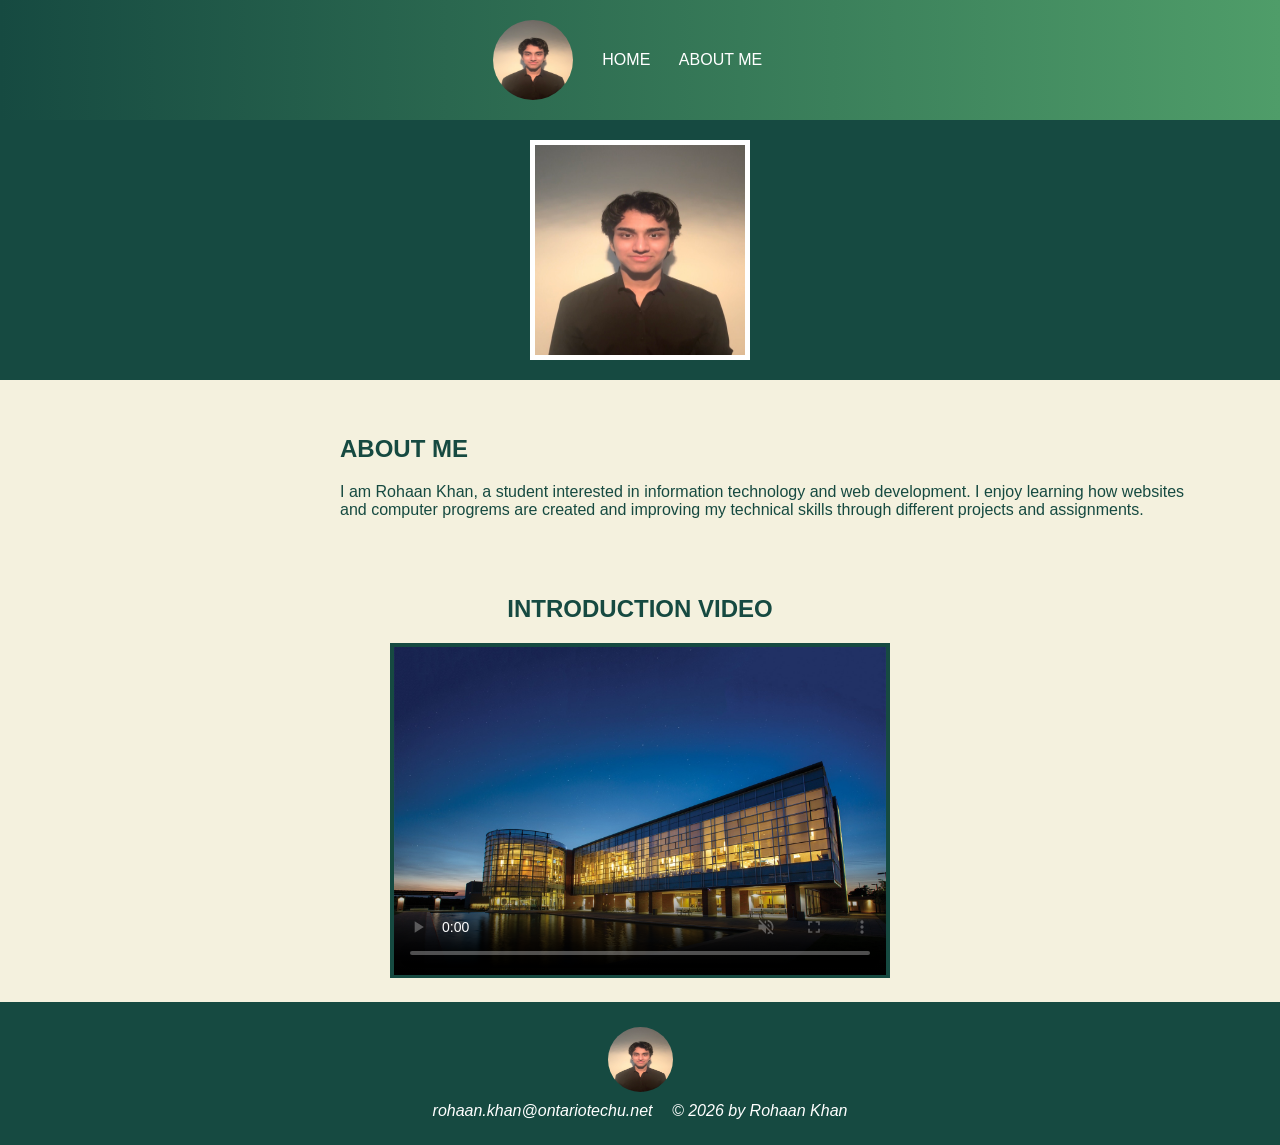
==== about.html @ 54850cbd "Complete ABOUT ME page and add introduction video" ====
<!DOCTYPE html>
<html lang="en">
<head>
    <meta charset="UTF-8">
    <meta name="viewport" content="width=device-width, initial-scale=1.0">
    <title>Rohaan Khan - About Me</title>
    <link rel="stylesheet" href="style.css">
    <link rel="stylesheet" href="desktop.css" media="only screen and (min-width: 960px)">
    <link rel="stylesheet" href="tablet.css" media="only screen and (min-width: 481px) and (max-width: 959px)">
    <link rel="stylesheet" href="phone.css" media="only screen and (max-width: 480px)">
</head>
<body>
    <header>
        <img class="avatar" src="photo.png" alt="Rohaan Khan profile photo">
        <nav>
            <a href="index.html">HOME</a>
            <a href="about.html">ABOUT ME</a>
        </nav>
    </header>

    <section class="photo-banner">
        <img class="about-photo" src="photo.png" alt="Photo of Rohaan Khan">
    </section>

    <section class="about-info">
        <h1>ABOUT ME</h1>
        <p>I am Rohaan Khan, a student interested in information technology and web development. I enjoy learning how websites and computer progrems are created and improving my technical skills through different projects and assignments.</p>
    </section>

    <section class="video-section">
        <h2>INTRODUCTION VIDEO</h2>
        <video controls poster="poster.png" width="500" height="281" muted>
            <source src="introduction.mp4" type="video/mp4">
            <source src="introduction.ogv" type="video/ogg">
            Your browser doesn't support the video tag
        </video>
    </section>

    <footer>
        <img class="footer-avatar" src="photo.png" alt="Rohaan Khan profile photo">
        <address>rohaan.khan@ontariotechu.net</address>
        <p>&copy; 2026 by Rohaan Khan</p>
    </footer>
</body>
</html>
---- style.css ----
@charset "UTF-8";

* {
    box-sizing: border-box;
}

body {
    margin: 0px;
    padding: 0px;
    font-family: Arial, sans-serif;
    color: #164A41;
    background: #F4F1DE;
}

header {
    background: linear-gradient(to right, #164A41 0%, #4F9D69 100%);
    padding: 20px;
    text-align: center;
}

.avatar {
    width: 80px;
    height: 80px;
    border-radius: 50%;
    display: inline-block;
    vertical-align: middle;
    margin-right: 25px;
}

nav {
    display: inline-block;
    vertical-align: middle;
}

nav a {
    color: #FFFFFF;
    text-decoration: none;
    margin-right: 25px;
}

nav a:hover {
    text-decoration: underline;
}

.welcome-box {
    background: linear-gradient(135deg, #A7C9A0 0%, #4F9D69 100%);
    border: 2px solid #164A41;
}

.photo-banner {
    background: #164A41;
    text-align: center;
}

.about-photo {
    border: 5px solid #FFFFFF;
}

.about-info p {
    margin-top: 0px;
}

.video-section {
    text-align: center;
}

.video-section video {
    width: 500px;
    height: auto;
    max-width: 100%;
    border: 4px solid #164A41;
    background: #164A41;
}


footer {
    background: #164A41;
    color: #FFFFFF;
    text-align: center;
    padding: 25px 15px;
    font-style: italic;
}

.footer-avatar {
    width: 65px;
    height: 65px;
    border-radius: 50%;
    display: block;
    margin-left: auto;
    margin-right: auto;
    margin-bottom: 10px;
}

footer address {
    display: inline;
    font-style: italic;
}

footer p {
    display: inline;
    margin-left: 15px;
}
---- desktop.css ----
@charset "UTF-8";

header {
    min-height: 120px;
}

.home-content {
    padding: 120px 20px;
    text-align: center;
}

.welcome-box {
    width: 70%;
    margin-left: auto;
    margin-right: auto;
    padding: 55px 30px;
    border-radius: 12px;

}

.welcome-box h1 {
    margin: 0px 0px 15px 0px;
}

.welcome-box p {
    margin: 0px;
    font-size: 20px;
}

.photo-banner {
    height: 260px;
    padding-top: 20px;
}

.about-photo {
    width: 220px;
    height: 220px;
}

.about-info {
    width: 70%;
    margin-left: 25%;
    padding: 35px 20px 20px 20px;
}

.video-section {
    padding: 20px;
}

@media (max-width: 1100px) {
    .welcome-box {
        width: 85%;
    }
}
---- tablet.css ----
@charset "UTF-8";

header {
    min-height: 110px;
    padding: 15px;
}

.avatar {
    width: 75px;
    height: 75px;
    margin-right: 15px;
}

nav a {
    margin-right: 15px;
}

.home-continent {
    padding: 100px 15px;
    text-align: center;
}

.welcome-box {
    width: 85%;
    margin-left: auto;
    margin-right: auto;
    padding: 45px 25px;
    border-radius: 12px;
}

.welcome-box p {
    margin: 0px;
    font-size: 18px
}

.photo-banner {
    height: 235px;
    padding-top: 15px;
}

.about-photo {
    width: 200px;
    height: 200px;
}

.about-info {
    width: 80%;
    margin-left: 20%;
    padding: 30px 15px 15px 15px;
}

.video-section {
    padding: 20px 15px;
}

.video-section video {
    max-width: 90%;
}
---- phone.css ----
@charset "UTF-8";

header {
    padding: 15px;

}

.avatar {
    width: 75px;
    height: 75px;
    display: block;
    margin-left: auto;
    margin-right: auto;
}

nav {
    display: block;
    margin: 15px 0px 0px 0px;
}

nav a {
    display: block;
    background: #A7C9A0;
    color: #164A41;
    padding: 10px;
    margin: 7px 0px;
    border-radius: 5px;

}

nav a:hover {
    background: #FFFFFF;
    color: #164A41;
    text-decoration: none;
}

.home-content {
    padding: 60px 12px;
    text-align: center;
}

.welcome-box {
    width: 100%;
    margin: 0px;
    padding: 35px 15px;
    border-radius: 10px;
}

.welcome-box h1 {
    font-size: 25px;
    margin: 0px 0px 12px 0px;
}

.welcome-box p {
    font-size: 17px;
    margin: 0px;
}

.photo-banner {
    height: 210px;
    padding-top: 15px;
}

.about-photo {
    width: 180px;
    height: 180px;
    border-width: 4px;
}

.about-info {
    width: 100%;
    margin-left: 0px;
    padding: 25px 15px 10px 15px;
}

.video-section {
    padding: 15px 10px 30px 10px;
}

.video-section video {
    width: 100%;
}

footer {
    padding: 22px 12px;
}

.footer-avatar {
    width: 60px;
    height: 60px;
}

footer address {
    display: block;
    margin-bottom: 7px;
}

footer p {
    display: block;
    margin: 0px;
}
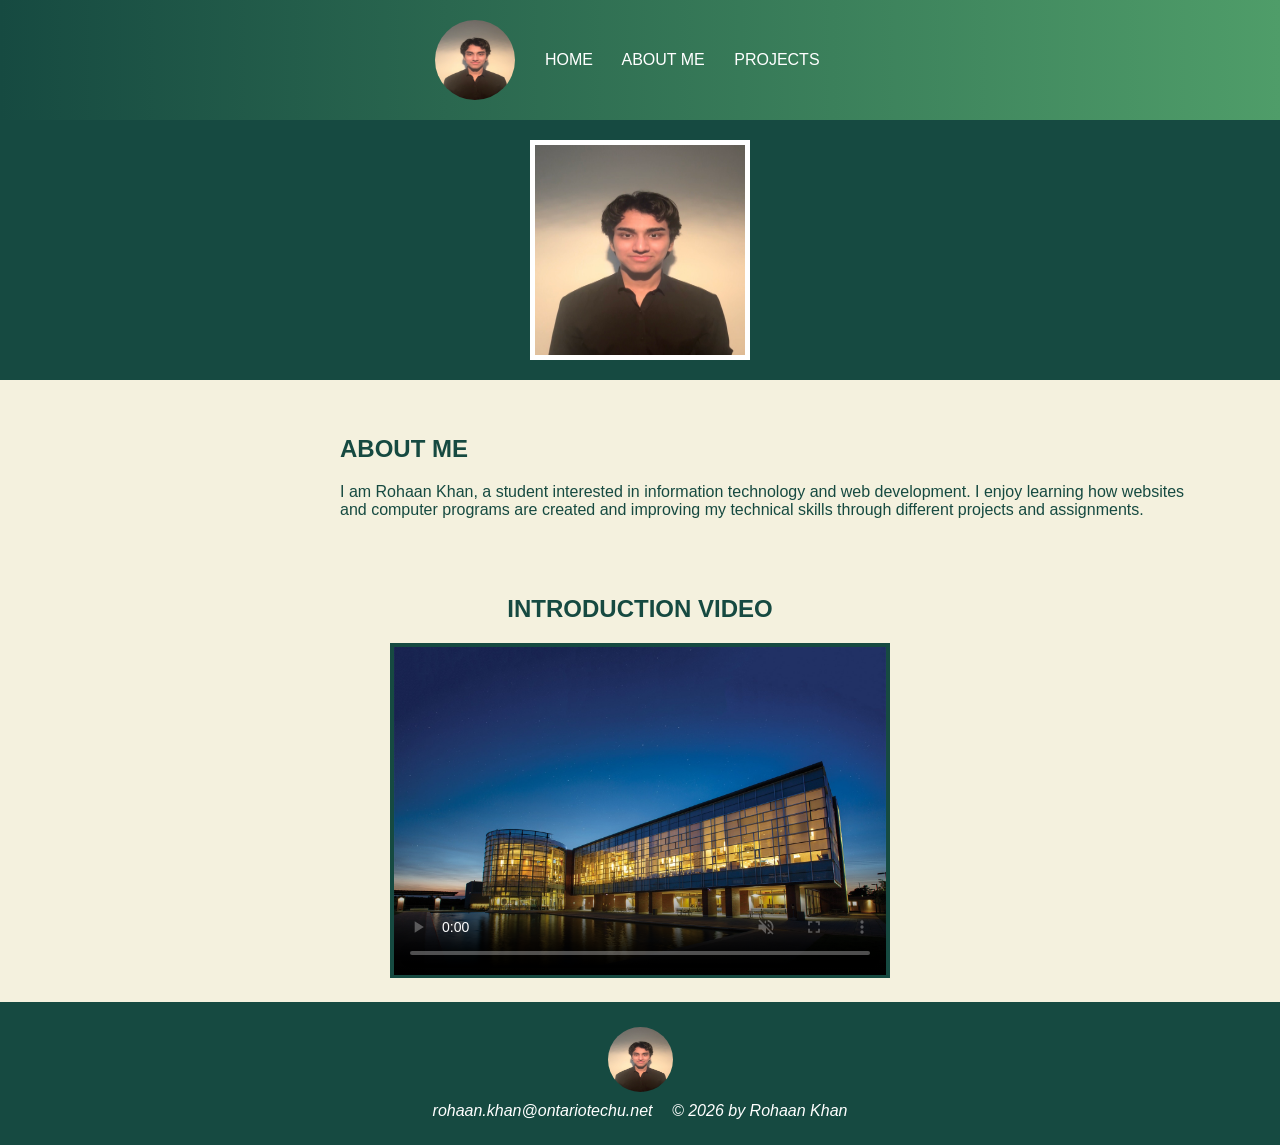
==== commit 2aa6865d: "Add Projects page" ====
--- a/about.html
+++ b/about.html
@@ -15,6 +15,7 @@
         <nav>
             <a href="index.html">HOME</a>
             <a href="about.html">ABOUT ME</a>
+            <a href="projects.html">PROJECTS</a>
         </nav>
     </header>
 
@@ -24,7 +25,7 @@
 
     <section class="about-info">
         <h1>ABOUT ME</h1>
-        <p>I am Rohaan Khan, a student interested in information technology and web development. I enjoy learning how websites and computer progrems are created and improving my technical skills through different projects and assignments.</p>
+        <p>I am Rohaan Khan, a student interested in information technology and web development. I enjoy learning how websites and computer programs are created and improving my technical skills through different projects and assignments.</p>
     </section>
 
     <section class="video-section">
--- a/style.css
+++ b/style.css
@@ -72,6 +72,12 @@
     background: #164A41;
 }
 
+.project-card {
+    background: #FFFFFF;
+    border: 2px solid #4F9D69;
+    border-radius: 8px;
+}
+
 
 footer {
     background: #164A41;
--- a/desktop.css
+++ b/desktop.css
@@ -47,6 +47,27 @@
     padding: 20px;
 }
 
+.projects-section {
+    width: 75%;
+    margin-left: auto;
+    margin-right: auto;
+    padding: 45px 20px;
+}
+
+.projects-section h1 {
+    text-align: center;
+    margin-bottom: 30px;
+}
+
+.project-card {
+    padding: 20px;
+    margin-bottom: 20px;
+}
+
+.project-card h2 {
+    margin-top: 0px;
+}
+
 @media (max-width: 1100px) {
     .welcome-box {
         width: 85%;
--- a/tablet.css
+++ b/tablet.css
@@ -15,7 +15,7 @@
     margin-right: 15px;
 }
 
-.home-continent {
+.home-content {
     padding: 100px 15px;
     text-align: center;
 }
@@ -56,3 +56,32 @@
 .video-section video {
     max-width: 90%;
 }
+
+.projects-section {
+    width: 90%;
+    margin-left: auto;
+    margin-right: auto;
+    padding: 40px 10px;
+}
+
+.projects-section h1 {
+    text-align: center;
+}
+
+.project-card {
+    padding: 18px;
+    margin-bottom:18px;
+}
+
+footer {
+    padding: 22px 15px;
+}
+
+.footer-avatar {
+    width: 60px;
+    height:60px;
+}
+
+footer p {
+    margin-left: 12px;
+}
--- a/phone.css
+++ b/phone.css
@@ -81,6 +81,26 @@
     width: 100%;
 }
 
+.projects-section {
+    width: 100%;
+    margin:0px;
+    padding: 30px 12px;
+}
+
+.projects-section h1 {
+    text-align: center;
+    font-size: 27px;
+}
+
+.project-card {
+    padding: 16px;
+    margin-bottom: 16px;
+}
+
+.project-card h2 {
+    font-size: 20px;
+}
+
 footer {
     padding: 22px 12px;
 }
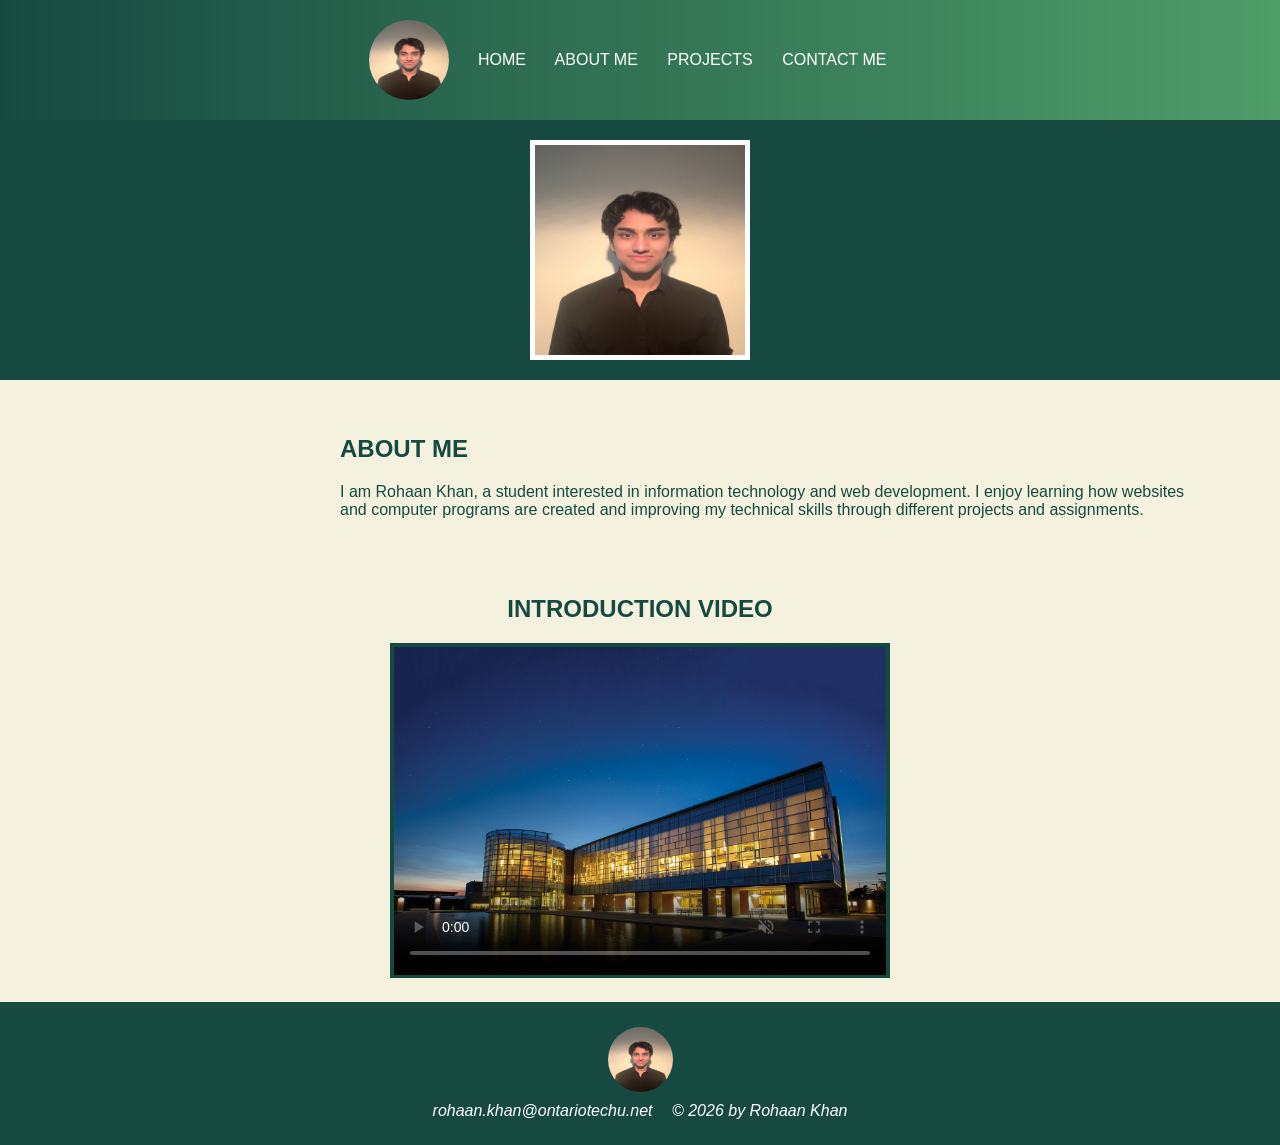
==== commit 676d1110: "Contact me page added" ====
--- a/about.html
+++ b/about.html
@@ -16,6 +16,7 @@
             <a href="index.html">HOME</a>
             <a href="about.html">ABOUT ME</a>
             <a href="projects.html">PROJECTS</a>
+            <a href="contact.html">CONTACT ME</a>
         </nav>
     </header>
 
--- a/style.css
+++ b/style.css
@@ -78,6 +78,61 @@
     border-radius: 8px;
 }
 
+.contact-section h1 {
+    text-align: center;
+}
+
+form p {
+    margin: 18px 0px;
+}
+
+label {
+    display: block;
+    margin-bottom: 7px;
+}
+
+input[type="text"],
+input[type="email"],
+input[type="tel"],
+textarea {
+    width: 100%;
+    padding: 10px;
+    border: 1px solid #164A41;
+    border-radius: 5px;
+    font-family: inherit;
+}
+
+.contact-section h2 {
+    font-size: 18px;
+    margin-top: 25px;
+}
+
+.colour-check label {
+    display: inline-block;
+    margin-right: 10px;
+}
+
+.colour-check input {
+    width: 180px;
+}
+
+.form-buttons {
+    text-align: left;
+}
+
+.form-buttons input {
+    padding: 10px 22px;
+    margin-right: 10px;
+    background: #164A41;
+    color: #FFFFFF;
+    border: 0px;
+    border-radius: 5px;
+    cursor: pointer;
+}
+
+.form-buttons input:hover {
+    background: #4F9D69
+}
 
 footer {
     background: #164A41;
@@ -105,4 +160,4 @@
 footer p {
     display: inline;
     margin-left: 15px;
-}+}
--- a/desktop.css
+++ b/desktop.css
@@ -68,8 +68,25 @@
     margin-top: 0px;
 }
 
+.contact-section {
+    width: 65%;
+    margin-left: auto;
+    margin-right: auto;
+    padding: 45px 20px;
+}
+
+form {
+    max-width: 600px;
+    margin-left: auto;
+    margin-right: auto;
+}
+
 @media (max-width: 1100px) {
     .welcome-box {
         width: 85%;
     }
+
+    .contact-section {
+        width: 80%;
+    }
 }
--- a/tablet.css
+++ b/tablet.css
@@ -73,6 +73,23 @@
     margin-bottom:18px;
 }
 
+.contact-section {
+    width: 85%;
+    margin-left: auto;
+    margin-right: auto;
+    padding: 40px 15px;
+}
+
+form {
+    max-width: 600px;
+    margin-left: auto;
+    margin-right: auto;
+}
+
+.colour-check input {
+    width: 160px;
+}
+
 footer {
     padding: 22px 15px;
 }
@@ -84,4 +101,4 @@
 
 footer p {
     margin-left: 12px;
-}+}
--- a/phone.css
+++ b/phone.css
@@ -101,6 +101,26 @@
     font-size: 20px;
 }
 
+.contact-section {
+    width: 100px;
+    margin: 0px;
+    padding: 30px 15px;
+}
+
+.colour-check label {
+    display: block;
+    margin-right: 0px;
+}
+
+.colour-check input {
+    width: 100%;
+}
+
+.form-buttons input {
+    padding: 10px 20px;
+    margin-right: 8px;
+}
+
 footer {
     padding: 22px 12px;
 }
@@ -118,4 +138,4 @@
 footer p {
     display: block;
     margin: 0px;
-}+}
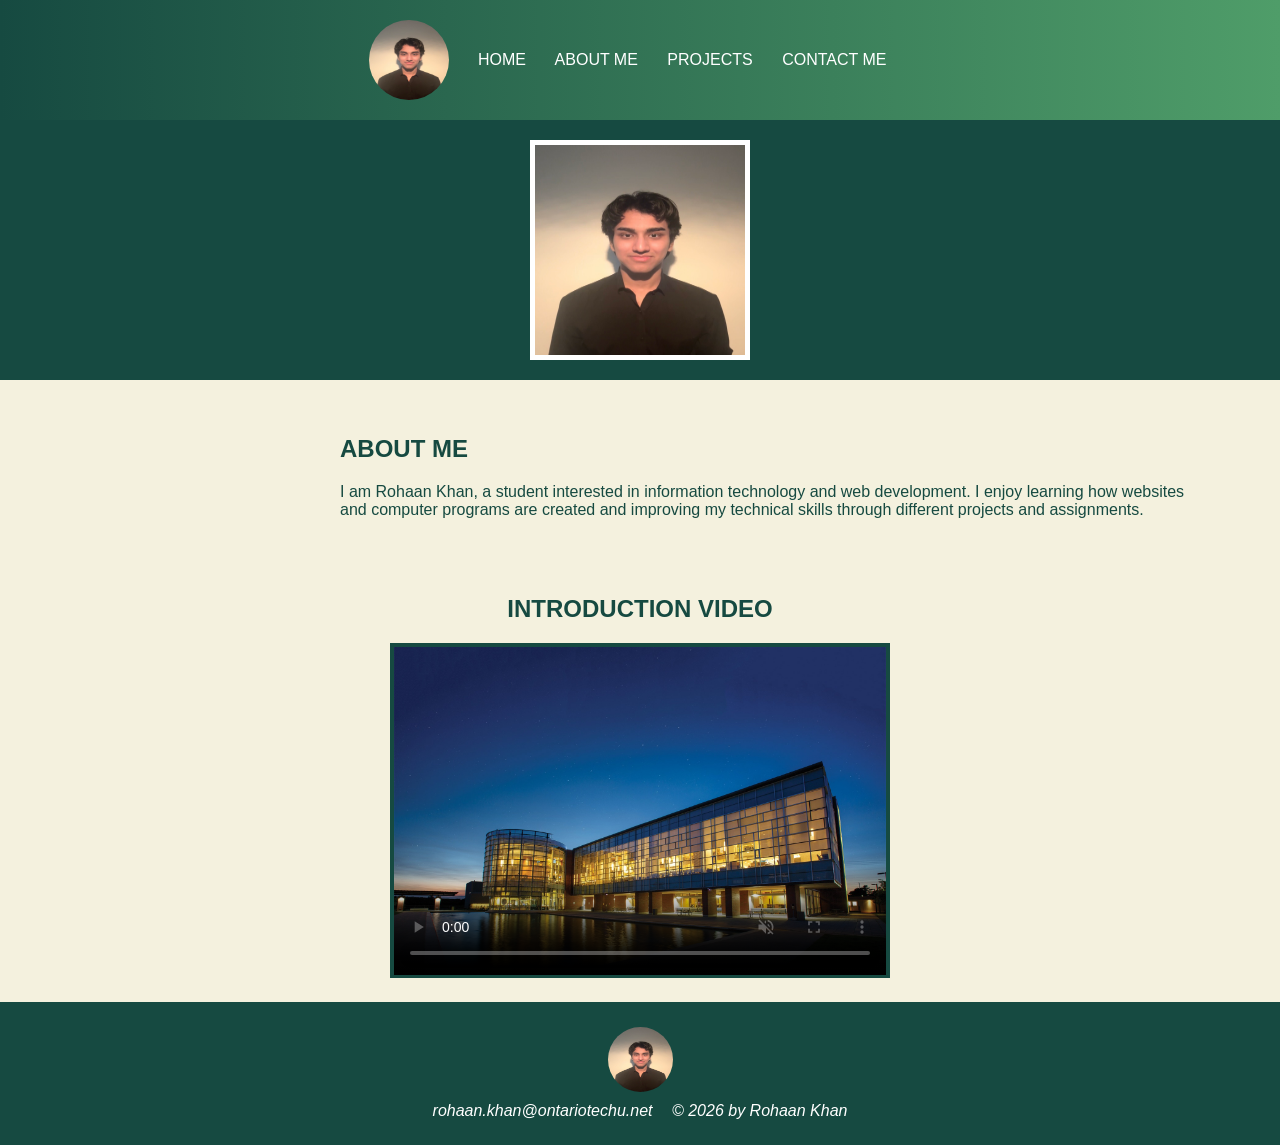
==== commit 201122e7: "about html modified" ====
--- a/about.html
+++ b/about.html
@@ -20,9 +20,9 @@
         </nav>
     </header>
 
-    <section class="photo-banner">
+     <div class="photo-banner">
         <img class="about-photo" src="photo.png" alt="Photo of Rohaan Khan">
-    </section>
+     </div>
 
     <section class="about-info">
         <h1>ABOUT ME</h1>
